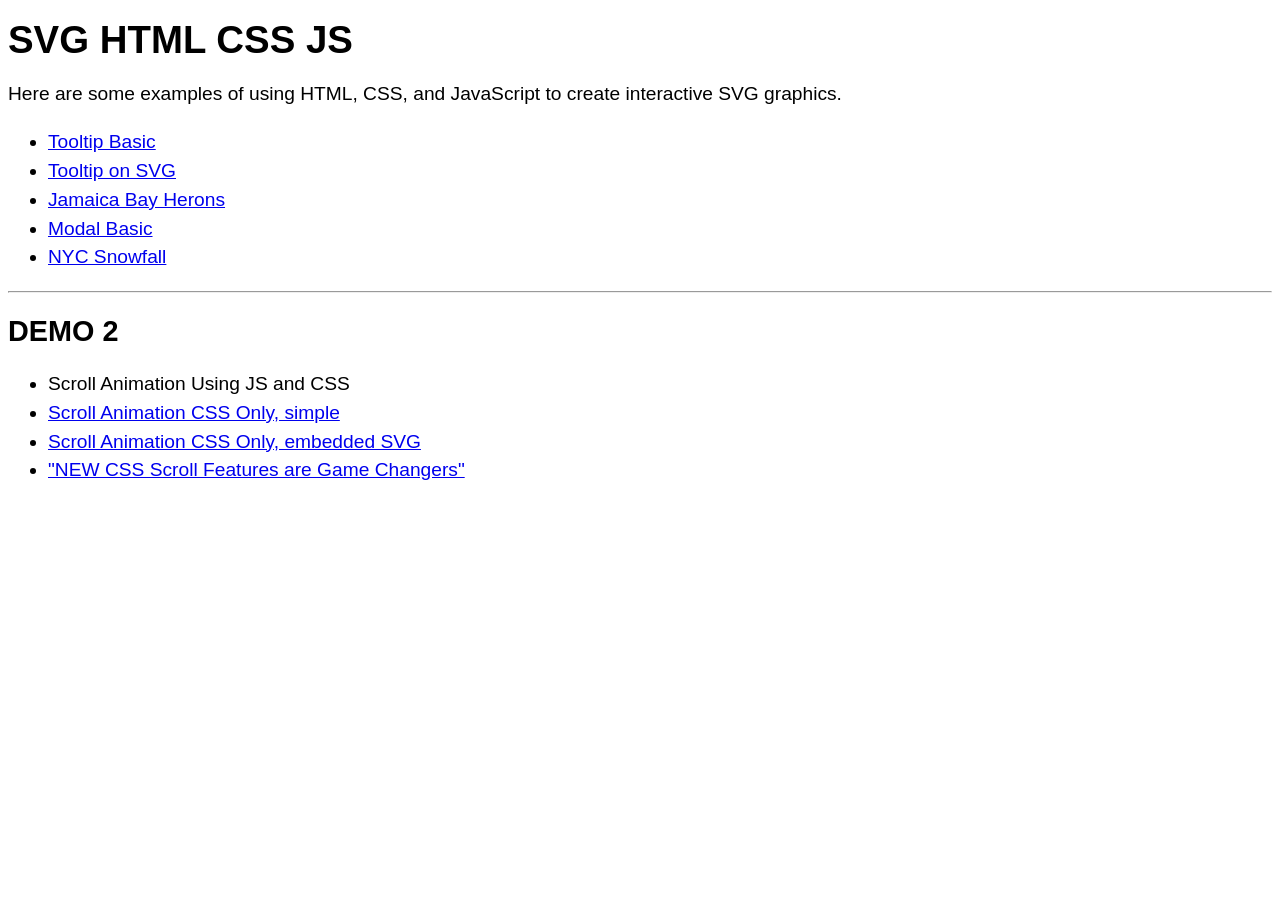
==== index.html @ 8241e4b6 "Fix HTML tags for style element" ====
<!doctype html>
<html>
<head>
    <meta charset="utf-8">
    <meta name="viewport" content="width=device-width, initial-scale=1">
    <title>SVG HTML CSS JS</title>
    <style>
        * {
            box-sizing: border-box;
        }
        body {
          font-family: helvetica, sans-serif;
          font-size: 1.2em;
          line-height: 1.5em;
        }
    </style>
</head>
<body>
    <h1>SVG HTML CSS JS</h1>
    <p>Here are some examples of using HTML, CSS, and JavaScript to create interactive SVG graphics.</p>
    <ul>
        <li><a href="tooltipBasic.html" target="_blank">Tooltip Basic</a></li>
        <li><a href="tooltipOnSVG.html" target="_blank">Tooltip on SVG</a></li>
        <li><a href="jamaicaBayHerons.html" target="_blank">Jamaica Bay Herons</a></li>
        <li><a href="modalBasic.html" target="_blank">Modal Basic</a></li>
        <li><a href="snowMore.html" target="_blank">NYC Snowfall</a></li>
    </ul>
    <hr />
    <h2>DEMO 2</h2>
    <ul>
        <li><a href="usImmigration.html" target="_blank"></a>Scroll Animation Using JS and CSS</li>
        <li><a href="scrollAnimation1.html" target="_blank">Scroll Animation CSS Only, simple</a></li>
        <li><a href="scrollAnimation2.html" target="_blank">Scroll Animation CSS Only, embedded SVG </a></li>
        <li><a href="https://youtu.be/HXIHpDnsizk?si=2vMUaU88vC70Mca-" target="_blank">"NEW CSS Scroll Features are Game Changers"</a></li>
    </ul>
</body>
</html>
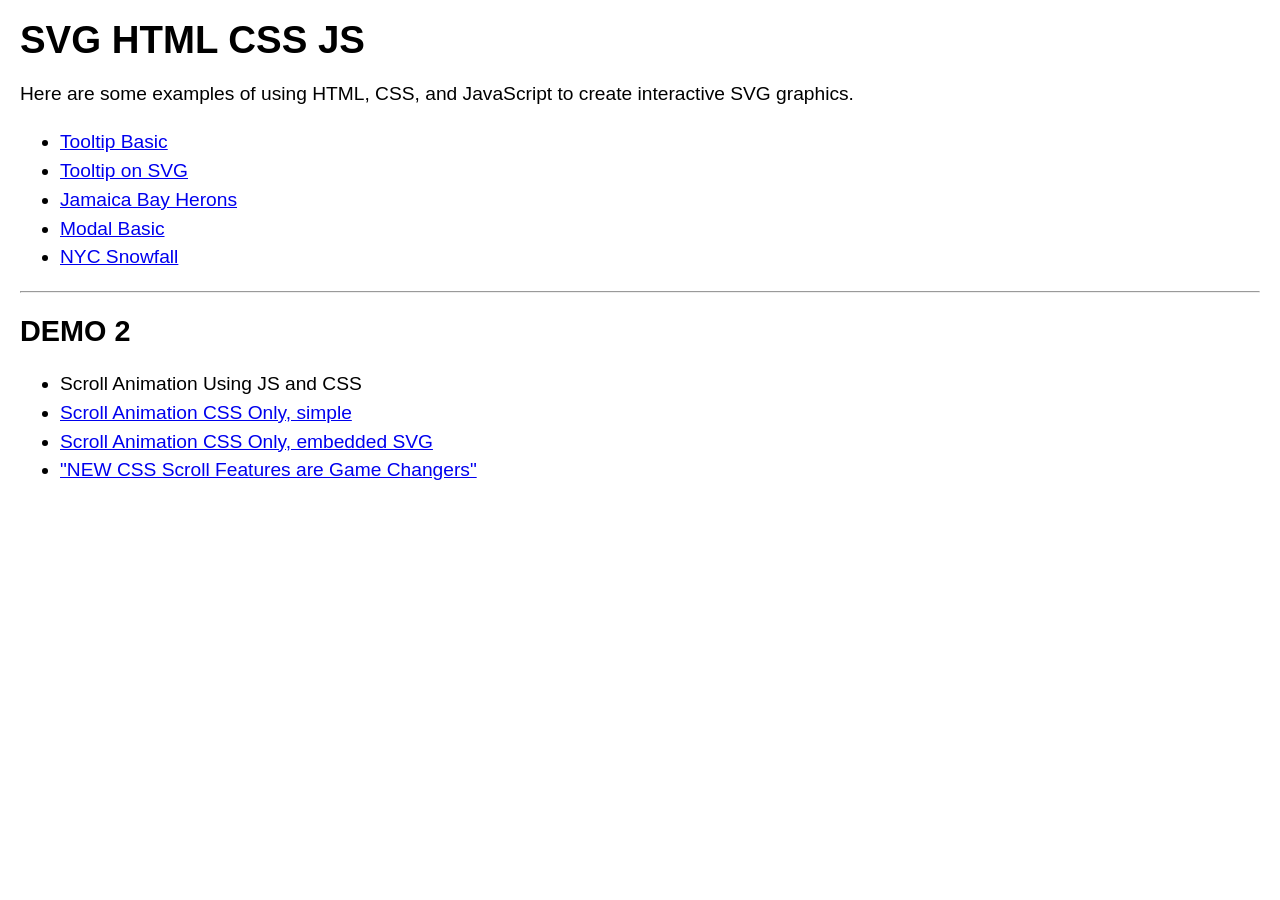
==== commit 66bdcf2b: "Fix indentation and margin in body styles" ====
--- a/index.html
+++ b/index.html
@@ -9,9 +9,10 @@
             box-sizing: border-box;
         }
         body {
-          font-family: helvetica, sans-serif;
-          font-size: 1.2em;
-          line-height: 1.5em;
+            margin: 20px;
+            font-family: helvetica, sans-serif;
+            font-size: 1.2em;
+            line-height: 1.5em;
         }
     </style>
 </head>
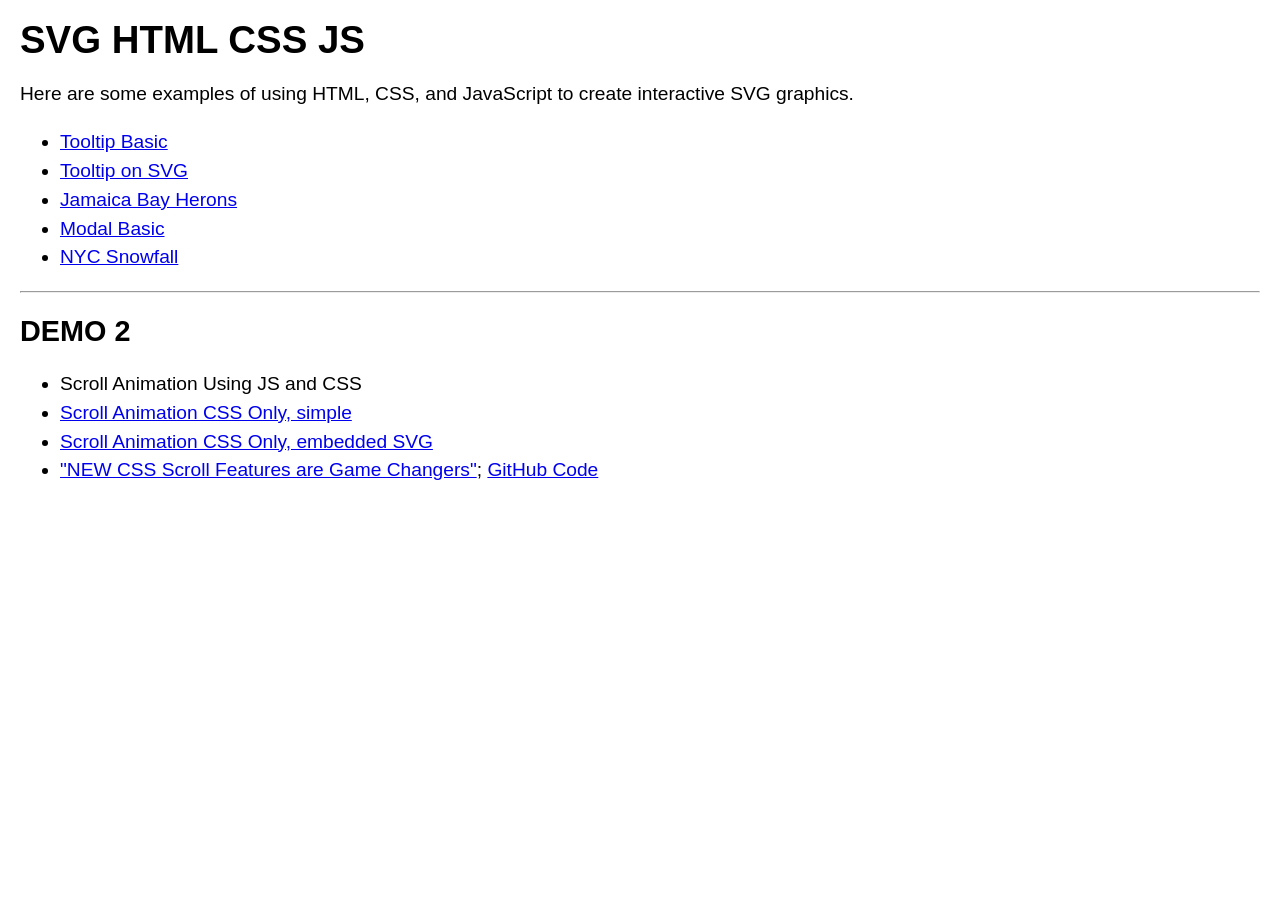
==== commit 75e7be34: "Add GitHub link to CSS Scroll Features section" ====
--- a/index.html
+++ b/index.html
@@ -29,10 +29,10 @@
     <hr />
     <h2>DEMO 2</h2>
     <ul>
-        <li><a href="usImmigration.html" target="_blank"></a>Scroll Animation Using JS and CSS</li>
+        <li><a href="usImmigration.html" target="_blank"></a>Scroll Animation Using JS and CSS</a></li>
         <li><a href="scrollAnimation1.html" target="_blank">Scroll Animation CSS Only, simple</a></li>
         <li><a href="scrollAnimation2.html" target="_blank">Scroll Animation CSS Only, embedded SVG </a></li>
-        <li><a href="https://youtu.be/HXIHpDnsizk?si=2vMUaU88vC70Mca-" target="_blank">"NEW CSS Scroll Features are Game Changers"</a></li>
+        <li><a href="https://youtu.be/HXIHpDnsizk?si=2vMUaU88vC70Mca-" target="_blank">"NEW CSS Scroll Features are Game Changers"</a>; <a href="https://github.com/WebDevSimplified/css-scroll-state-example" target="_blank">GitHub Code</a></li>
     </ul>
 </body>
 </html>
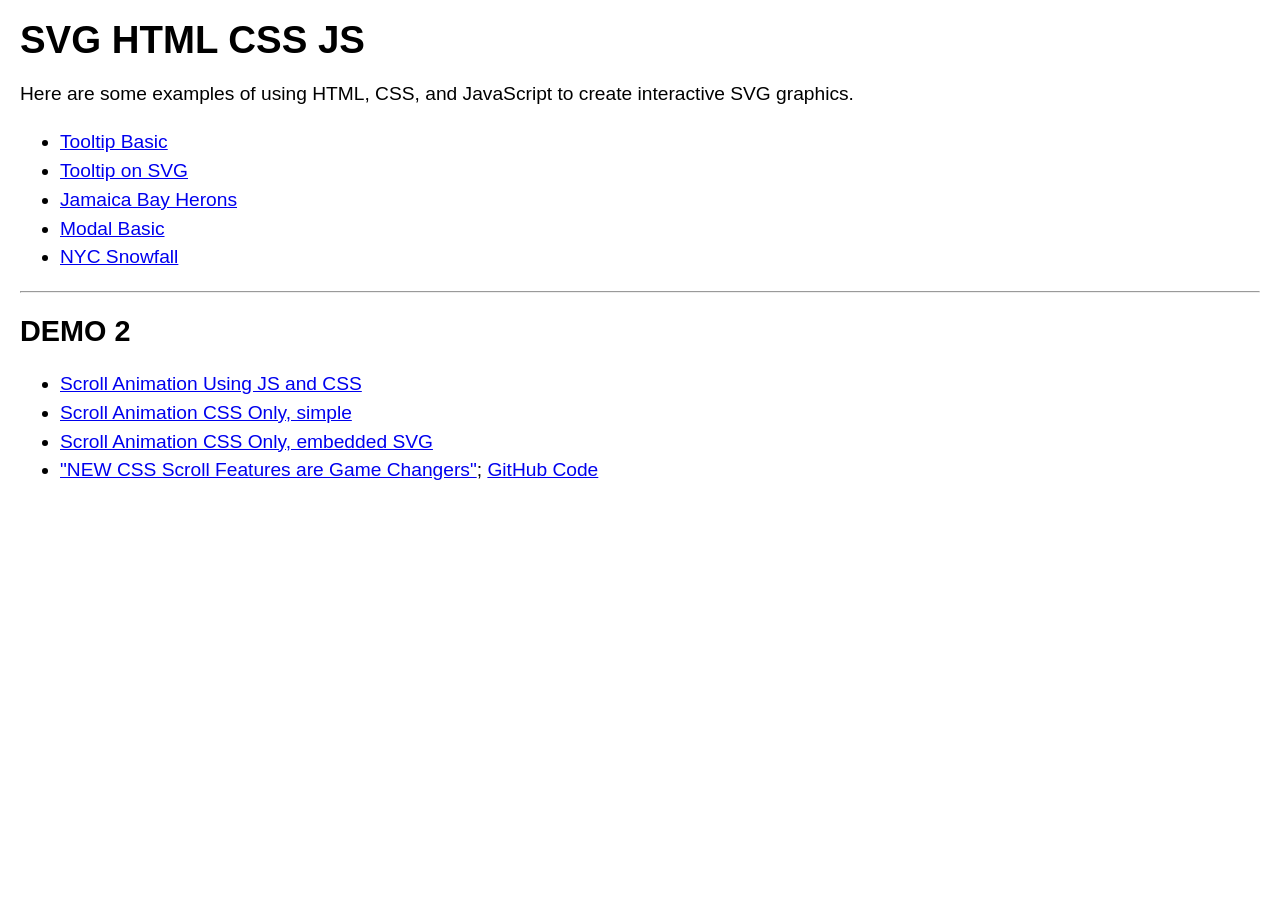
==== commit 14d739c2: "Fix anchor tag in index.html for scroll animation link" ====
--- a/index.html
+++ b/index.html
@@ -29,7 +29,7 @@
     <hr />
     <h2>DEMO 2</h2>
     <ul>
-        <li><a href="usImmigration.html" target="_blank"></a>Scroll Animation Using JS and CSS</a></li>
+        <li><a href="usImmigration.html" target="_blank">Scroll Animation Using JS and CSS</a></li>
         <li><a href="scrollAnimation1.html" target="_blank">Scroll Animation CSS Only, simple</a></li>
         <li><a href="scrollAnimation2.html" target="_blank">Scroll Animation CSS Only, embedded SVG </a></li>
         <li><a href="https://youtu.be/HXIHpDnsizk?si=2vMUaU88vC70Mca-" target="_blank">"NEW CSS Scroll Features are Game Changers"</a>; <a href="https://github.com/WebDevSimplified/css-scroll-state-example" target="_blank">GitHub Code</a></li>
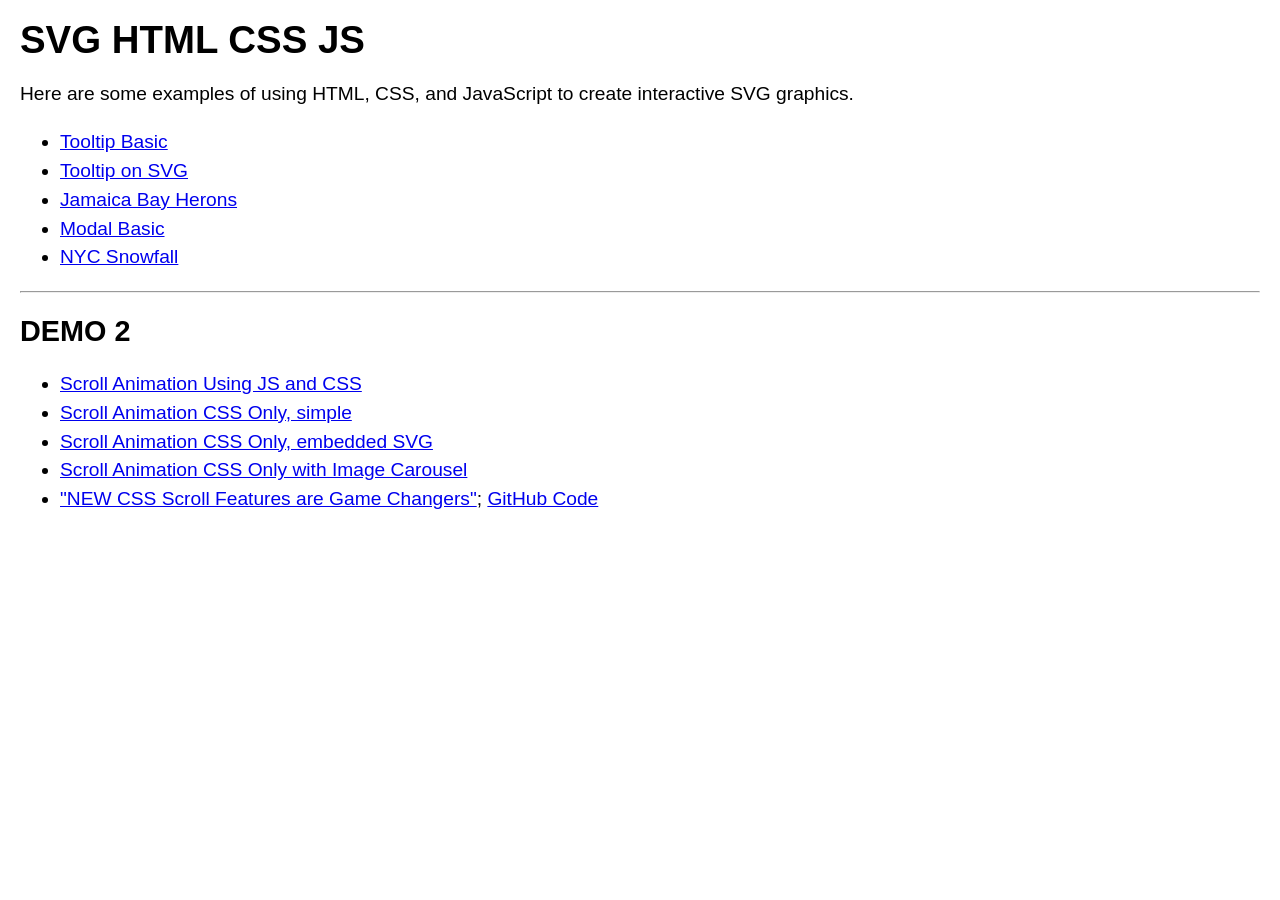
==== commit b2a46c9c: "Add new link for image carousel scroll animation" ====
--- a/index.html
+++ b/index.html
@@ -32,6 +32,7 @@
         <li><a href="usImmigration.html" target="_blank">Scroll Animation Using JS and CSS</a></li>
         <li><a href="scrollAnimation1.html" target="_blank">Scroll Animation CSS Only, simple</a></li>
         <li><a href="scrollAnimation2.html" target="_blank">Scroll Animation CSS Only, embedded SVG </a></li>
+        <li><a href="scrollAnimation2.html" target="_blank">Scroll Animation CSS Only with Image Carousel</a></li>
         <li><a href="https://youtu.be/HXIHpDnsizk?si=2vMUaU88vC70Mca-" target="_blank">"NEW CSS Scroll Features are Game Changers"</a>; <a href="https://github.com/WebDevSimplified/css-scroll-state-example" target="_blank">GitHub Code</a></li>
     </ul>
 </body>
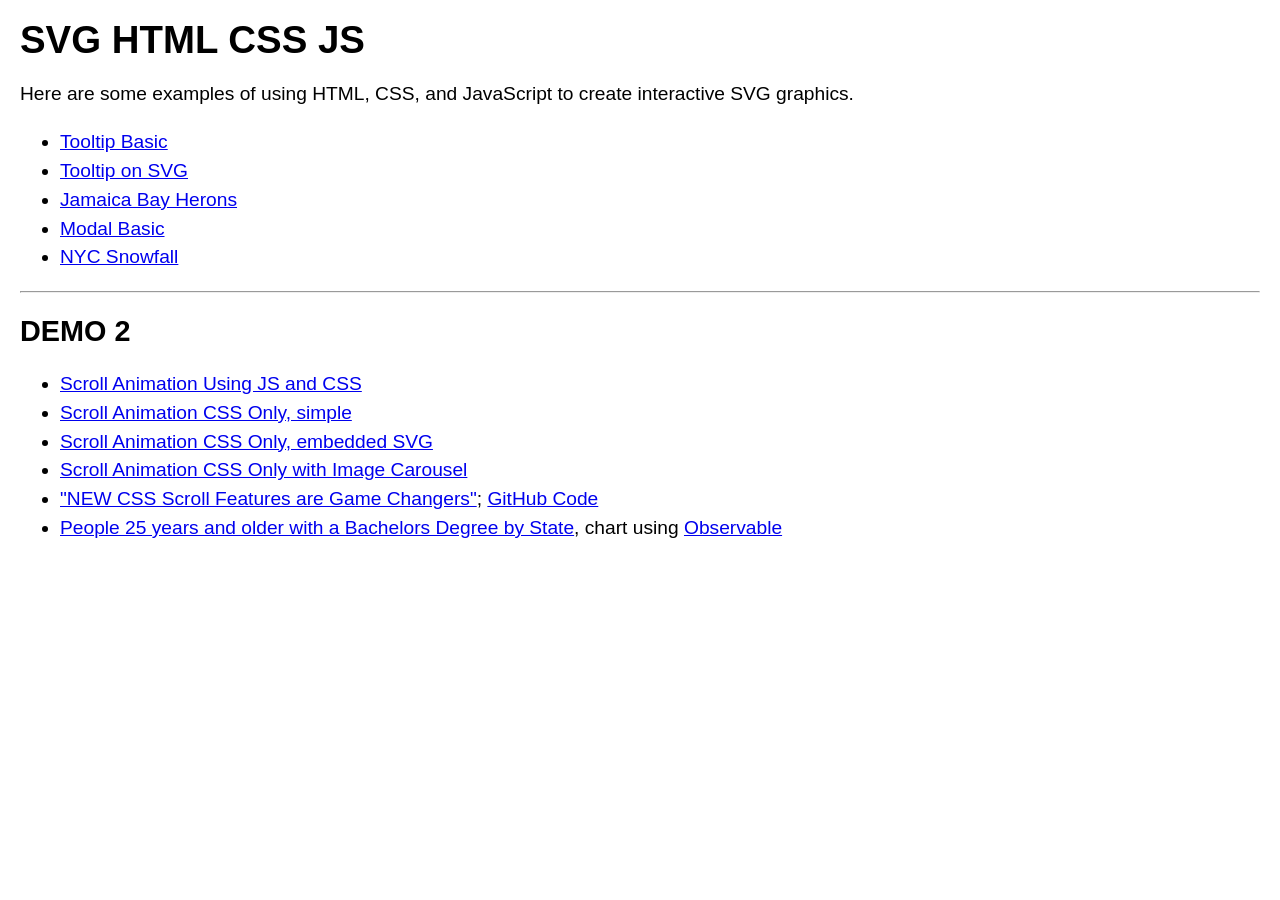
==== commit 49d9381f: "Add link to Bachelor's Degree by State chart" ====
--- a/index.html
+++ b/index.html
@@ -32,8 +32,9 @@
         <li><a href="usImmigration.html" target="_blank">Scroll Animation Using JS and CSS</a></li>
         <li><a href="scrollAnimation1.html" target="_blank">Scroll Animation CSS Only, simple</a></li>
         <li><a href="scrollAnimation2.html" target="_blank">Scroll Animation CSS Only, embedded SVG </a></li>
-        <li><a href="scrollAnimation2.html" target="_blank">Scroll Animation CSS Only with Image Carousel</a></li>
+        <li><a href="scrollAnimation3.html" target="_blank">Scroll Animation CSS Only with Image Carousel</a></li>
         <li><a href="https://youtu.be/HXIHpDnsizk?si=2vMUaU88vC70Mca-" target="_blank">"NEW CSS Scroll Features are Game Changers"</a>; <a href="https://github.com/WebDevSimplified/css-scroll-state-example" target="_blank">GitHub Code</a></li>
+        <li><a href="bachelorDegreeByState.html" target="_blank">People 25 years and older with a Bachelors Degree by State</a>, chart using <a href="https://observablehq.com/" target="_blank">Observable</a></li>
     </ul>
 </body>
 </html>
